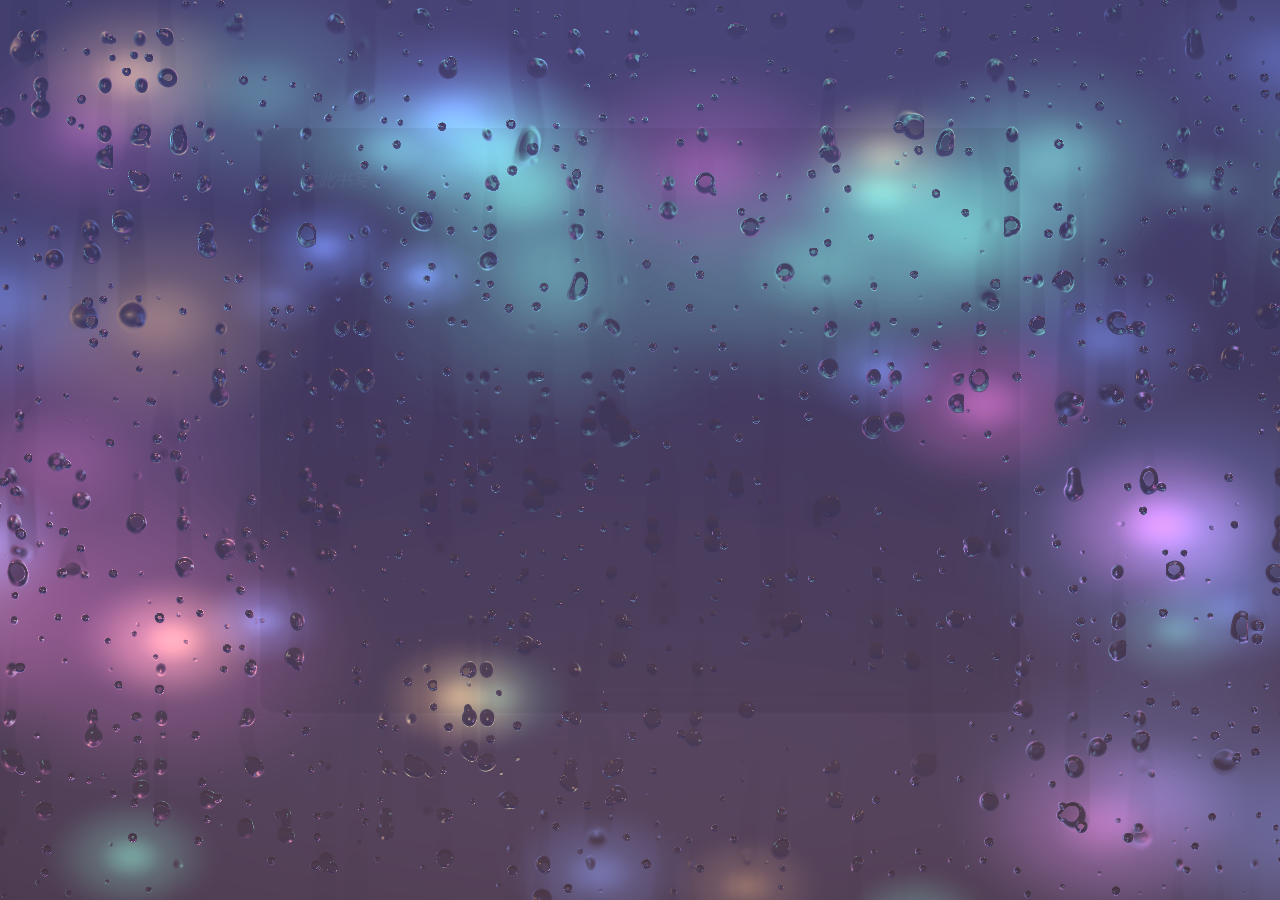
==== index.html @ 5cffaa50 "Add files via upload" ====
<!DOCTYPE html>
<html lang="zh-CN">
<head>
  <meta charset="UTF-8">
  <meta name="viewport" content="width=device-width, initial-scale=1.0">
  <title>Cyber Zen · 赛博禅</title>
  <link rel="preconnect" href="https://fonts.googleapis.com">
  <link rel="preconnect" href="https://fonts.gstatic.com" crossorigin>
  <link href="https://fonts.googleapis.com/css2?family=JetBrains+Mono:wght@300;400&family=Noto+Serif+SC:wght@300;400&family=LXGW+WenKai:wght@300;400&display=swap" rel="stylesheet">
  <link rel="stylesheet" href="style.css">
</head>
<body>
  <!-- WebGL fullscreen background -->
  <canvas id="bg-canvas"></canvas>

  <!-- Mode switcher – visible only when hovering top 50px -->
  <div id="mode-bar">
    <span class="mode-option active" data-mode="rain">Rain</span>
    <span class="mode-sep">/</span>
    <span class="mode-option" data-mode="snow">Star</span>
  </div>

  <!-- The Deck – immersive editor -->
  <div id="deck">
    <textarea id="editor" placeholder="在此书写 …" spellcheck="false"></textarea>
    <div id="deck-toolbar">
      <button id="btn-font" title="切换字体">A</button>
      <button id="btn-timer" title="心流计时器">⏱</button>
      <button id="btn-export" title="导出 .txt">↓</button>
    </div>
  </div>

  <!-- Vibe Mixer toggle (bottom-right) -->
  <div id="mixer-toggle" title="Vibe Mixer">
    <svg width="26" height="26" viewBox="0 0 20 20" fill="none">
      <rect x="3" y="4" width="14" height="1.5" rx="0.75" fill="currentColor"/>
      <rect x="3" y="9.25" width="14" height="1.5" rx="0.75" fill="currentColor"/>
      <rect x="3" y="14.5" width="14" height="1.5" rx="0.75" fill="currentColor"/>
      <circle cx="7" cy="4.75" r="2" fill="currentColor"/>
      <circle cx="13" cy="10" r="2" fill="currentColor"/>
      <circle cx="9" cy="15.25" r="2" fill="currentColor"/>
    </svg>
  </div>

  <!-- Vibe Mixer panel -->
  <div id="vibe-mixer">
    <h3>Vibe Mixer</h3>
    <label>
      <span class="label-text">Intensity</span>
      <input type="range" id="sl-intensity" min="0" max="100" value="50">
    </label>
    <label>
      <span class="label-text">Blur</span>
      <input type="range" id="sl-blur" min="0" max="100" value="20">
    </label>
    <label>
      <span class="label-text">White Noise</span>
      <input type="range" id="sl-noise" min="0" max="100" value="0">
    </label>
    <label>
      <span class="label-text">Ambient</span>
      <input type="range" id="sl-music" min="0" max="100" value="0">
    </label>
  </div>

  <!-- Zen Timer overlay -->
  <div id="zen-timer" class="hidden">
    <svg id="timer-ring" viewBox="0 0 120 120">
      <circle class="ring-bg" cx="60" cy="60" r="54"/>
      <circle class="ring-fg" cx="60" cy="60" r="54"/>
    </svg>
    <div id="timer-display">25:00</div>
    <div id="timer-controls">
      <button id="timer-start">▶</button>
      <button id="timer-reset">↻</button>
    </div>
    <div id="timer-presets">
      <span data-min="15">15</span>
      <span data-min="25" class="active">25</span>
      <span data-min="45">45</span>
    </div>
  </div>

  <script src="app.js"></script>
</body>
</html>
---- style.css ----
/* =========================================================
   Cyber Zen · 赛博禅  —  Visual Stylesheet
   ========================================================= */

*, *::before, *::after { margin: 0; padding: 0; box-sizing: border-box; }

:root {
  --glass-bg: rgba(10, 12, 18, 0.35);
  --glass-border: rgba(255, 255, 255, 0.06);
  --glass-blur: 18px;
  --text-color: rgba(220, 225, 235, 0.88);
  --text-dim: rgba(180, 190, 210, 0.4);
  --accent: rgba(100, 180, 255, 0.6);
  --font-1: 'LXGW WenKai', cursive;
  --font-2: 'Noto Serif SC', serif;
  --font-3: 'JetBrains Mono', monospace;
  --ui-ease: cubic-bezier(0.4, 0, 0.2, 1);
}

html, body {
  width: 100%; height: 100%;
  overflow: hidden;
  background: #050608;
  font-family: var(--font-1);
  color: var(--text-color);
  cursor: default;
  user-select: none;
}

/* ---- WebGL Canvas ---- */
#bg-canvas {
  position: fixed; inset: 0;
  width: 100%; height: 100%;
  z-index: 0;
}

/* ---- Mode Switcher (top bar) ---- */
#mode-bar {
  position: fixed;
  top: 0; left: 0; right: 0;
  display: flex;
  justify-content: center;
  align-items: center;
  gap: 10px;
  height: 50px;
  z-index: 100;
  opacity: 0;
  transition: opacity 0.5s var(--ui-ease);
  font-family: var(--font-3);
  font-size: 13px;
  letter-spacing: 2px;
  text-transform: uppercase;
}
#mode-bar:hover,
#mode-bar.visible { opacity: 1; }

.mode-option {
  cursor: pointer;
  padding: 4px 8px;
  color: var(--text-dim);
  transition: color 0.3s, text-shadow 0.3s;
}
.mode-option.active {
  color: var(--text-color);
  text-shadow: 0 0 12px var(--accent);
}
.mode-option:hover { color: var(--text-color); }
.mode-sep { color: var(--text-dim); }

/* ---- The Deck (Editor) ---- */
#deck {
  position: fixed;
  inset: 0;
  display: flex;
  flex-direction: column;
  align-items: center;
  justify-content: center;
  z-index: 10;
  padding: 60px 10%;
  pointer-events: none;
}

#editor {
  width: 100%;
  max-width: 760px;
  height: 65vh;
  resize: none;
  border: 1px solid var(--glass-border);
  border-radius: 16px;
  padding: 36px 40px;
  font-family: var(--font-1);
  font-size: 17px;
  line-height: 1.9;
  color: var(--text-color);
  background: var(--glass-bg);
  backdrop-filter: blur(var(--glass-blur));
  -webkit-backdrop-filter: blur(var(--glass-blur));
  outline: none;
  pointer-events: auto;
  user-select: text;
  opacity: 0.15;
  transition: opacity 0.6s var(--ui-ease), border-color 0.4s;
  scrollbar-width: thin;
  scrollbar-color: rgba(255,255,255,0.08) transparent;
}
#editor:hover,
#editor:focus {
  opacity: 1;
  border-color: rgba(255, 255, 255, 0.12);
}
#editor::placeholder {
  color: var(--text-dim);
  font-style: italic;
}

/* Toolbar under editor */
#deck-toolbar {
  display: flex;
  gap: 12px;
  margin-top: 18px;
  opacity: 0;
  transition: opacity 0.5s var(--ui-ease);
  pointer-events: auto;
}
#deck:hover #deck-toolbar,
#editor:focus ~ #deck-toolbar { opacity: 0.85; }
#deck-toolbar:hover { opacity: 1 !important; }

#deck-toolbar button {
  background: rgba(255,255,255,0.1);
  border: 1px solid rgba(255,255,255,0.15);
  border-radius: 10px;
  color: rgba(210,220,240,0.8);
  font-family: var(--font-3);
  font-size: 15px;
  padding: 10px 22px;
  cursor: pointer;
  transition: color 0.3s, background 0.3s, border-color 0.3s, box-shadow 0.3s;
  backdrop-filter: blur(12px);
}
#deck-toolbar button:hover {
  color: #fff;
  background: rgba(255,255,255,0.18);
  border-color: rgba(255,255,255,0.25);
  box-shadow: 0 0 12px rgba(100,180,255,0.2);
}

/* ---- Vibe Mixer ---- */
#mixer-toggle {
  position: fixed;
  bottom: 28px; right: 28px;
  width: 52px; height: 52px;
  display: flex;
  align-items: center;
  justify-content: center;
  border-radius: 50%;
  background: rgba(255,255,255,0.1);
  backdrop-filter: blur(16px);
  border: 1px solid rgba(255,255,255,0.18);
  color: rgba(210,220,240,0.8);
  cursor: pointer;
  z-index: 200;
  opacity: 0;
  transition: opacity 0.5s var(--ui-ease), color 0.3s, transform 0.3s, box-shadow 0.3s;
}
#mixer-toggle:hover {
  opacity: 1;
  color: #fff;
  transform: scale(1.1);
  box-shadow: 0 0 16px rgba(100,180,255,0.3);
}
body:hover #mixer-toggle { opacity: 0.7; }

#vibe-mixer {
  position: fixed;
  bottom: 92px; right: 28px;
  width: 280px;
  padding: 26px 24px;
  border-radius: 18px;
  background: rgba(15, 18, 30, 0.7);
  backdrop-filter: blur(28px);
  -webkit-backdrop-filter: blur(28px);
  border: 1px solid rgba(255,255,255,0.12);
  z-index: 199;
  opacity: 0;
  pointer-events: none;
  transform: translateY(12px) scale(0.96);
  transition: opacity 0.4s var(--ui-ease), transform 0.4s var(--ui-ease);
}
#vibe-mixer.open {
  opacity: 1;
  pointer-events: auto;
  transform: translateY(0) scale(1);
}

#vibe-mixer h3 {
  font-family: var(--font-3);
  font-size: 12px;
  letter-spacing: 3px;
  text-transform: uppercase;
  color: rgba(200,210,230,0.7);
  margin-bottom: 20px;
}

#vibe-mixer label {
  display: flex;
  flex-direction: column;
  gap: 6px;
  margin-bottom: 16px;
}
#vibe-mixer label:last-child { margin-bottom: 0; }

.label-text {
  font-family: var(--font-3);
  font-size: 11px;
  letter-spacing: 1.5px;
  text-transform: uppercase;
  color: rgba(200,210,230,0.65);
}

/* Custom range slider */
input[type="range"] {
  -webkit-appearance: none;
  appearance: none;
  width: 100%;
  height: 4px;
  background: rgba(255,255,255,0.12);
  border-radius: 2px;
  outline: none;
  cursor: pointer;
}
input[type="range"]::-webkit-slider-thumb {
  -webkit-appearance: none;
  width: 18px; height: 18px;
  border-radius: 50%;
  background: var(--accent);
  border: none;
  box-shadow: 0 0 8px rgba(100,180,255,0.4);
  transition: transform 0.2s;
}
input[type="range"]::-webkit-slider-thumb:hover {
  transform: scale(1.3);
}
input[type="range"]::-moz-range-thumb {
  width: 18px; height: 18px;
  border-radius: 50%;
  background: var(--accent);
  border: none;
}

/* ---- Zen Timer ---- */
#zen-timer {
  position: fixed;
  top: 50%;
  left: 50%;
  transform: translate(-50%, -50%);
  display: flex;
  flex-direction: column;
  align-items: center;
  z-index: 50;
  opacity: 0;
  pointer-events: none;
  transition: opacity 0.6s var(--ui-ease);
}
#zen-timer.visible {
  opacity: 1;
  pointer-events: auto;
}
#zen-timer.hidden { display: none; }

#timer-ring {
  width: 160px; height: 160px;
}
.ring-bg {
  fill: none;
  stroke: rgba(255,255,255,0.04);
  stroke-width: 2;
}
.ring-fg {
  fill: none;
  stroke: var(--accent);
  stroke-width: 2;
  stroke-linecap: round;
  stroke-dasharray: 339.292;
  stroke-dashoffset: 0;
  transform: rotate(-90deg);
  transform-origin: center;
  transition: stroke-dashoffset 0.5s linear;
  filter: drop-shadow(0 0 6px rgba(100,180,255,0.35));
}

#timer-display {
  position: absolute;
  top: 50%;
  left: 50%;
  transform: translate(-50%, -70%);
  font-family: var(--font-3);
  font-size: 28px;
  font-weight: 300;
  letter-spacing: 3px;
  color: var(--text-color);
}

#timer-controls {
  display: flex;
  gap: 12px;
  margin-top: 16px;
}
#timer-controls button {
  background: rgba(255,255,255,0.04);
  border: 1px solid var(--glass-border);
  border-radius: 50%;
  width: 36px; height: 36px;
  color: var(--text-dim);
  font-size: 14px;
  cursor: pointer;
  transition: color 0.3s, background 0.3s;
  display: flex;
  align-items: center;
  justify-content: center;
}
#timer-controls button:hover {
  color: var(--text-color);
  background: rgba(255,255,255,0.1);
}

#timer-presets {
  display: flex;
  gap: 16px;
  margin-top: 12px;
  font-family: var(--font-3);
  font-size: 11px;
  letter-spacing: 1px;
  color: var(--text-dim);
}
#timer-presets span {
  cursor: pointer;
  padding: 2px 6px;
  transition: color 0.3s, text-shadow 0.3s;
}
#timer-presets span.active {
  color: var(--text-color);
  text-shadow: 0 0 8px var(--accent);
}
#timer-presets span:hover { color: var(--text-color); }

/* ---- Font classes ---- */
.font-wenkai  { font-family: var(--font-1) !important; }
.font-serif   { font-family: var(--font-2) !important; }
.font-mono    { font-family: var(--font-3) !important; }

/* ---- Misc ---- */
::selection {
  background: rgba(100, 180, 255, 0.25);
}

/* Scrollbar (Webkit) */
#editor::-webkit-scrollbar { width: 4px; }
#editor::-webkit-scrollbar-track { background: transparent; }
#editor::-webkit-scrollbar-thumb {
  background: rgba(255,255,255,0.08);
  border-radius: 2px;
}
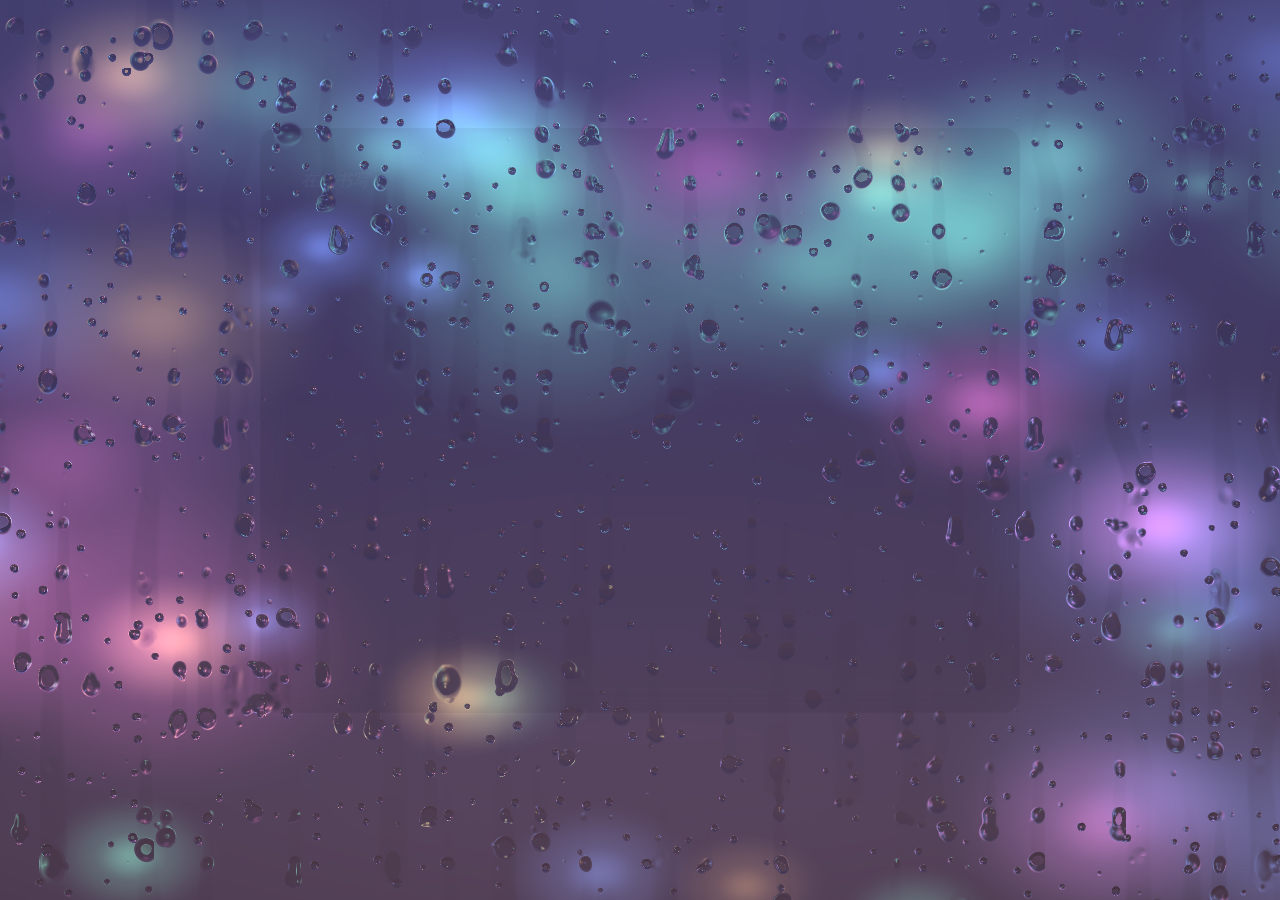
==== commit a4b1b66a: "四场景音频系统 · Scene-Aware Audio" ====
--- a/index.html
+++ b/index.html
@@ -61,6 +61,13 @@
       <span class="label-text">Ambient</span>
       <input type="range" id="sl-music" min="0" max="100" value="0">
     </label>
+    <div id="scene-selector">
+      <span class="label-text">Scene</span>
+      <div id="scene-btns">
+        <button class="scene-btn active" data-scene="0">自然雨声</button>
+        <button class="scene-btn" data-scene="1">窗边细雨</button>
+      </div>
+    </div>
   </div>
 
   <!-- Zen Timer overlay -->
--- a/style.css
+++ b/style.css
@@ -349,6 +349,47 @@
 .font-serif   { font-family: var(--font-2) !important; }
 .font-mono    { font-family: var(--font-3) !important; }
 
+/* ---- Scene Selector ---- */
+#scene-selector {
+  display: flex;
+  flex-direction: column;
+  gap: 8px;
+  margin-top: 4px;
+  padding-top: 14px;
+  border-top: 1px solid rgba(255,255,255,0.06);
+}
+
+#scene-btns {
+  display: flex;
+  gap: 8px;
+}
+
+.scene-btn {
+  flex: 1;
+  background: rgba(255,255,255,0.05);
+  border: 1px solid rgba(255,255,255,0.1);
+  border-radius: 8px;
+  color: rgba(180,195,225,0.5);
+  font-family: var(--font-1);
+  font-size: 12px;
+  padding: 8px 6px;
+  cursor: pointer;
+  transition: all 0.25s;
+  text-align: center;
+  letter-spacing: 0.5px;
+}
+.scene-btn:hover {
+  color: rgba(210,225,245,0.85);
+  background: rgba(255,255,255,0.1);
+  border-color: rgba(255,255,255,0.18);
+}
+.scene-btn.active {
+  color: var(--accent);
+  background: rgba(100,180,255,0.1);
+  border-color: rgba(100,180,255,0.3);
+  box-shadow: 0 0 10px rgba(100,180,255,0.12);
+}
+
 /* ---- Misc ---- */
 ::selection {
   background: rgba(100, 180, 255, 0.25);
